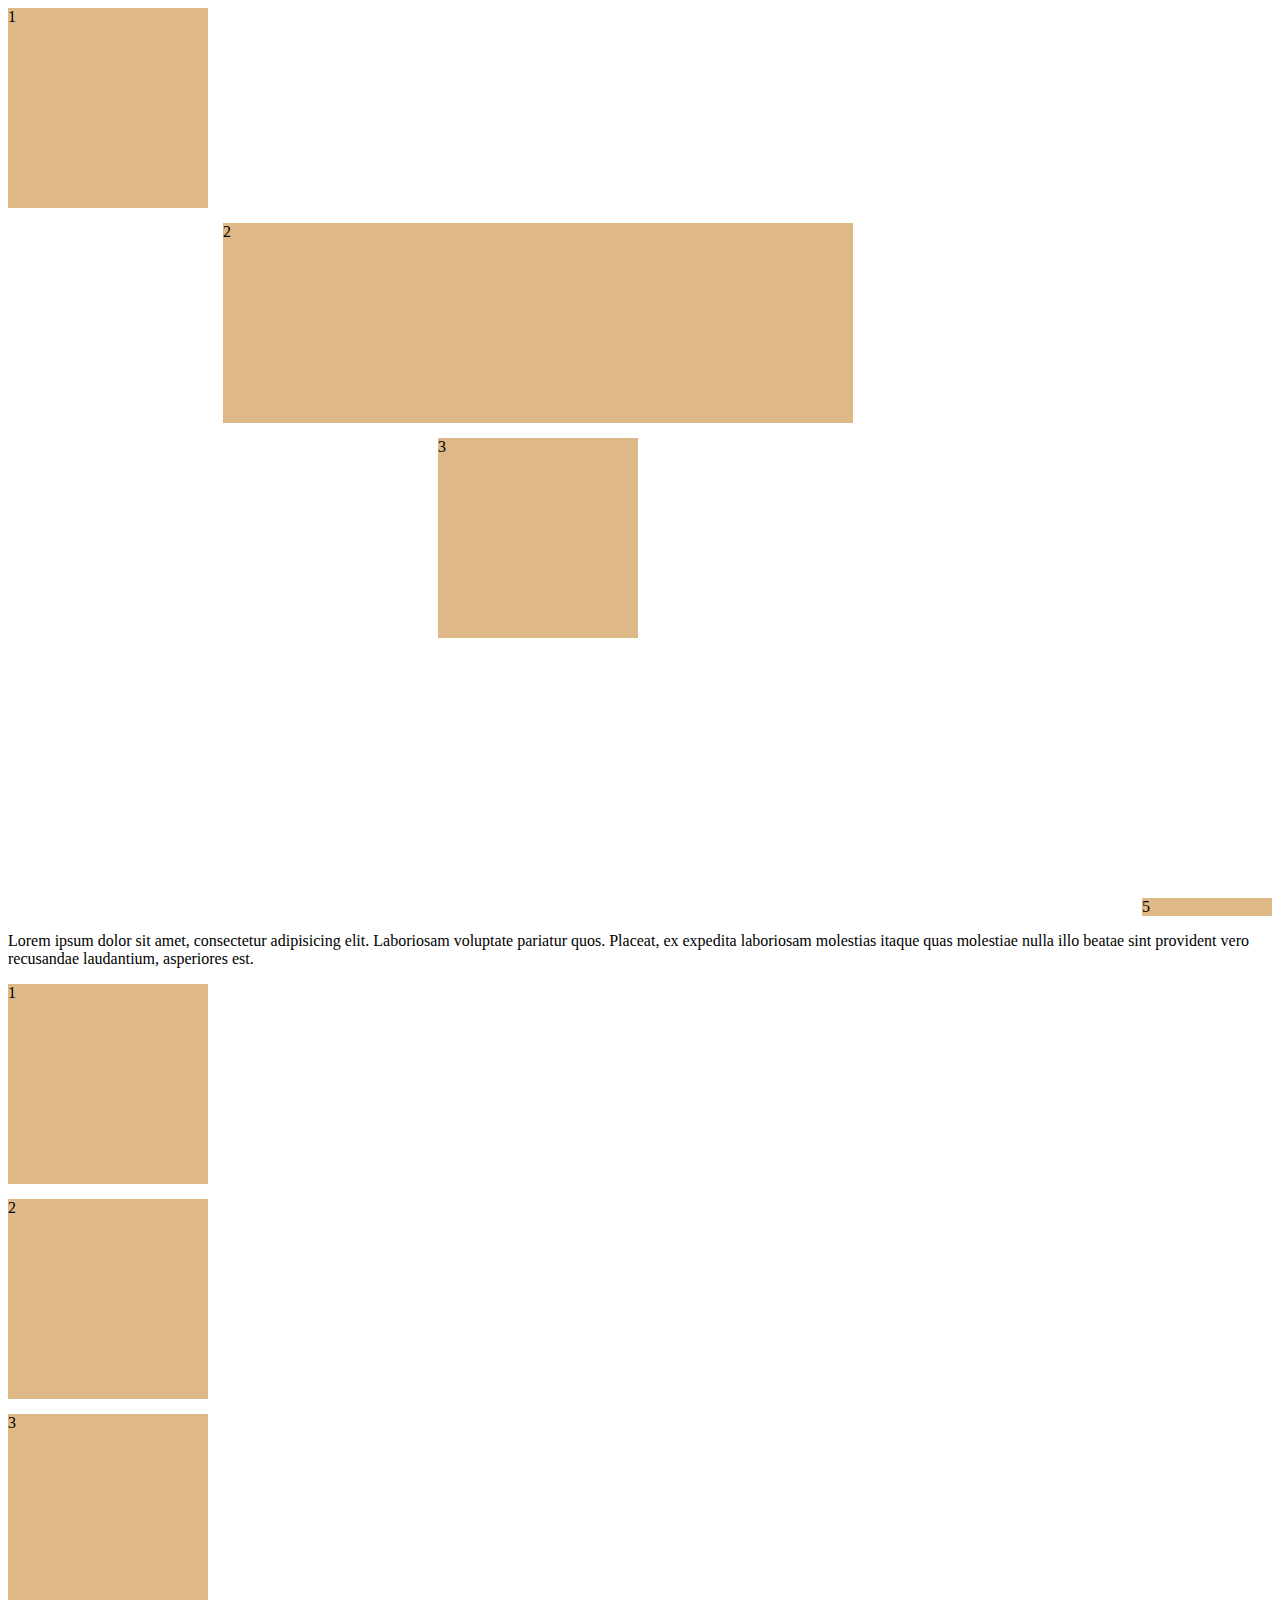
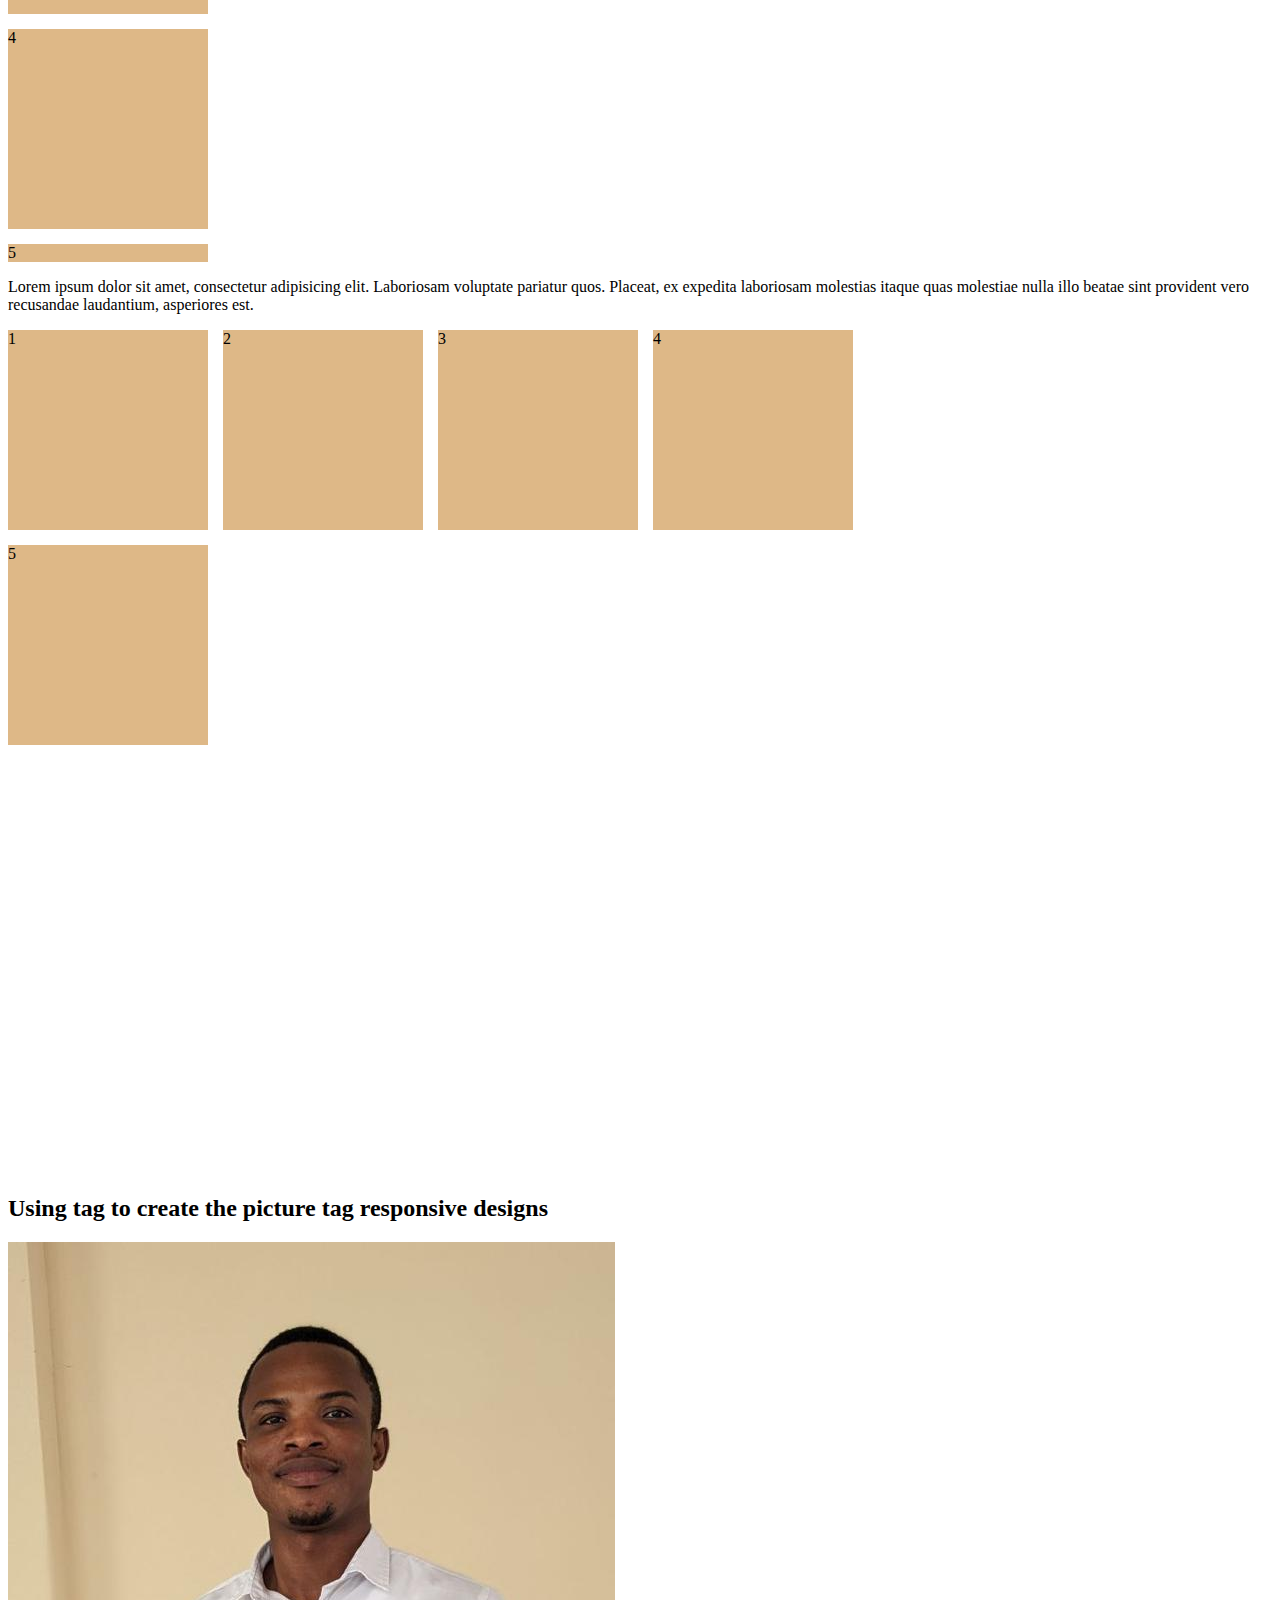
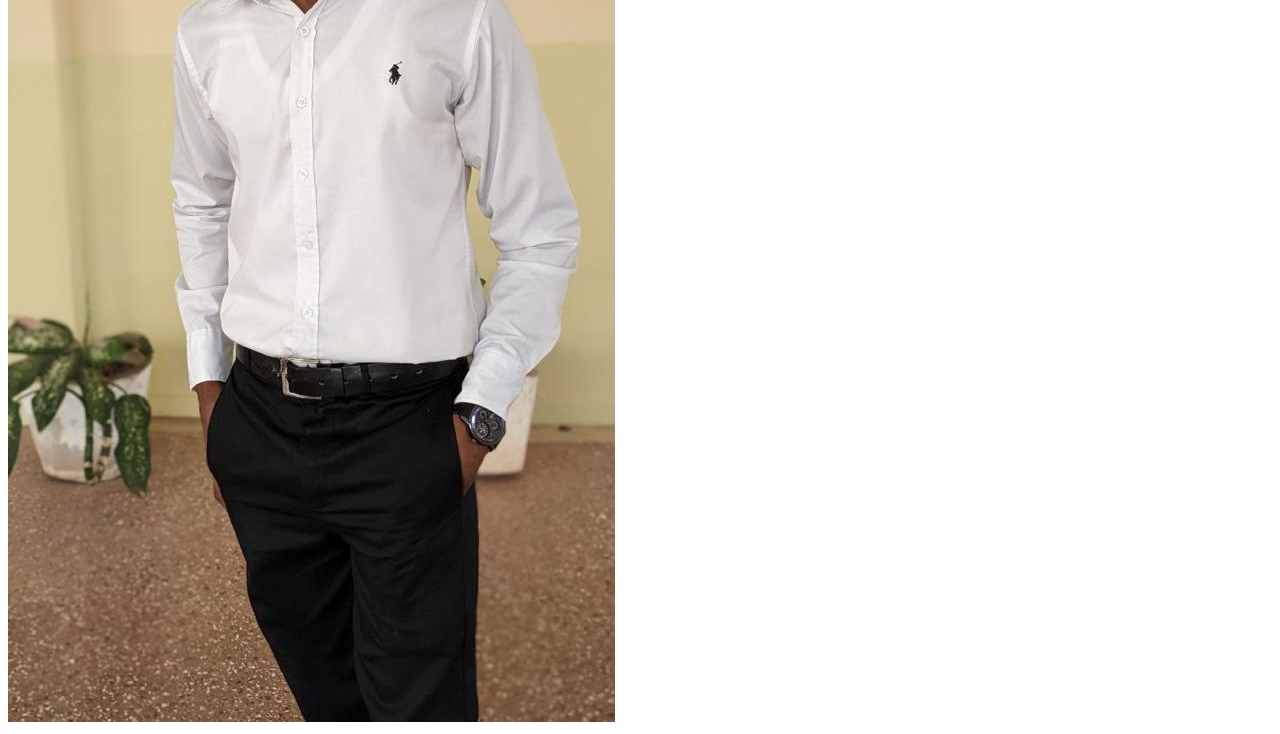
==== grid3.html @ 51a650e4 "A compilation of html-css-js practicals" ====
<!DOCTYPE html>
<html lang="en">
<head>
  <meta charset="UTF-8">
  <meta name="viewport" content="width=device-width, initial-scale=1.0">
  <title>Grid tutorial 3</title>
  <link rel="stylesheet" href="gridcss2.css">

</head>
<body>
  
  <div class="container">
    <div class="item1">1</div>
    <div class="item2">2</div>
    <div class="item3">3</div>
    <div class="item4">4</div>
    <div class="item5">5</div>
  </div>

  <p>Lorem ipsum dolor sit amet, consectetur adipisicing elit. Laboriosam voluptate pariatur quos. Placeat, ex expedita laboriosam molestias itaque quas molestiae nulla illo beatae 
    sint provident vero recusandae laudantium, asperiores est.</p>
    <div class="cont">
      <div class="itm">1</div>
      <div class="itm">2</div>
      <div class="itm">3</div>
      <div class="itm">4</div>
      <div class="itm">5</div>
    </div>

    <p>Lorem ipsum dolor sit amet, consectetur adipisicing elit. Laboriosam voluptate pariatur quos. Placeat, ex expedita laboriosam molestias itaque quas molestiae nulla illo beatae 
      sint provident vero recusandae laudantium, asperiores est.</p>
      <div class="cont2">
        <div class="itm1">1</div>
        <div class="itm1">2</div>
        <div class="itm1">3</div>
        <div class="itm1">4</div>
        <div class="itm1">5</div>
      </div>


      <h2>Using <Picture> tag to create the picture tag responsive designs</h2>
        <picture>
          <source srcset="images/Programming-Memes.jpg" media="(max-width:1024px)">
          <source srcset="images/WhatsApp Image 2025-02-13 at 13.15.58_c0e343e8.jpg">
          <img src="images/MyPic.jpg" alt="My recent pics">
        </picture>

</body>
</html>
---- gridcss2.css ----
.grid-container1{
  display: grid;
  grid-template-rows: repeat(4, 200px);
  grid-template-columns: repeat(4,200px);
  gap: 15px;
}
.item{
  color: black;
  background-color: antiquewhite;
  display: flex;
  justify-content: center;
  align-items: center;

}
#item_4{
  /* (the 2nd parameter is the position + the number of the grid cells to occupy) */
  grid-row: 3 /5; 
  grid-column: 3/5;
}


/* grid tutorial 3 */
.container{
  display: grid;
  grid-template-rows: repeat(4, 200px);
  grid-template-columns: repeat(4,200px);
  gap: 15px;
  grid-template-areas: 
  "   item1  .   .   .   .   "
  "   .  item2  item2   item2  .   "
  "   .   .  item3  .   .   "
  "   .   .   .   .   .   "
  "   .   .   .   .   .   "
  ;
}

.item1{
  background-color: burlywood;
  /* grid-area: 2/3/4/4; one way of using the grid-area  */
grid-area: item1;
}

.item2{
  background-color: burlywood;
grid-area: item2;
}
.item3{
  background-color: burlywood;
  grid-area: item3;

}
.item4{
  background-color: burlywood;
  grid-area: item4;

}
.item5{
  background-color: burlywood;
  grid-area: item5;

}

/* inline-grid */

.cont{
  display:inline-grid;
  grid-template-rows: repeat(4, 200px);
  grid-template-columns: repeat(auto-fill,200px);
  gap: 15px;
}

.itm{
  background-color: burlywood;
}



/* using media querry to make grid responsive */
.cont2{
  display: grid;
  grid-template-rows: repeat(4, 200px);
  grid-template-columns: repeat(4,200px);
  gap: 15px;
}

.itm1{
  background-color: burlywood; /* changing the background*/
}


@media (max-width: 1024px)  {
  .cont2{grid-template-columns: repeat(auto-fill,200px);
    background-image: url(images/MyPic.jpg);
  gap: 15px;}
}
/* use media querry and auto-fill to make the grid resposive */
/* 
(/* Extra small devices (phones, 600px and down) */
/* @media only screen and (max-width: 600px) {...} */

/* Small devices (portrait tablets and large phones, 600px and up) */
/* @media only screen and (min-width: 600px) {...} */

/* Medium devices (landscape tablets, 768px and up) */
/* @media only screen and (min-width: 768px) {...} */

/* Large devices (laptops/desktops, 992px and up) */
/* @media only screen and (min-width: 992px) {...} */

/* Extra large devices (large laptops and desktops, 1200px and up) */
/* @media only screen and (min-width: 1200px) {...}) */
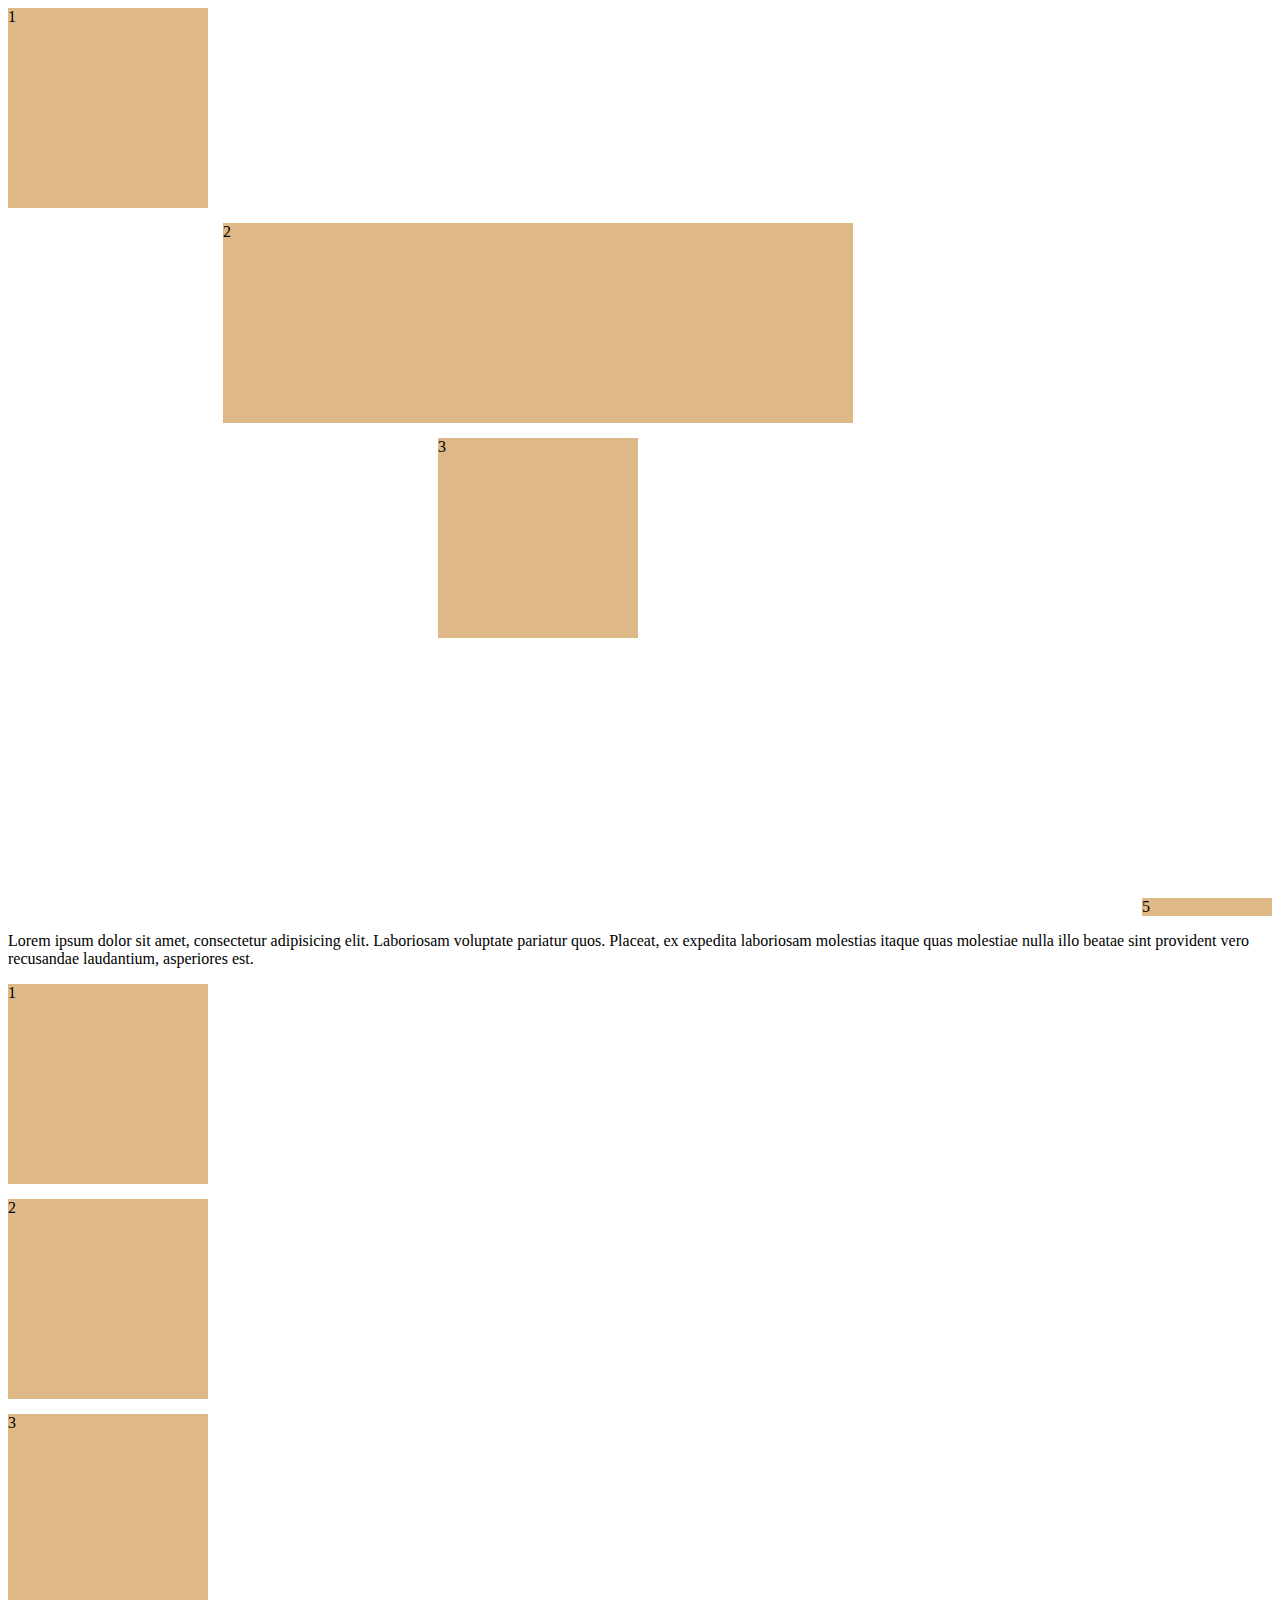
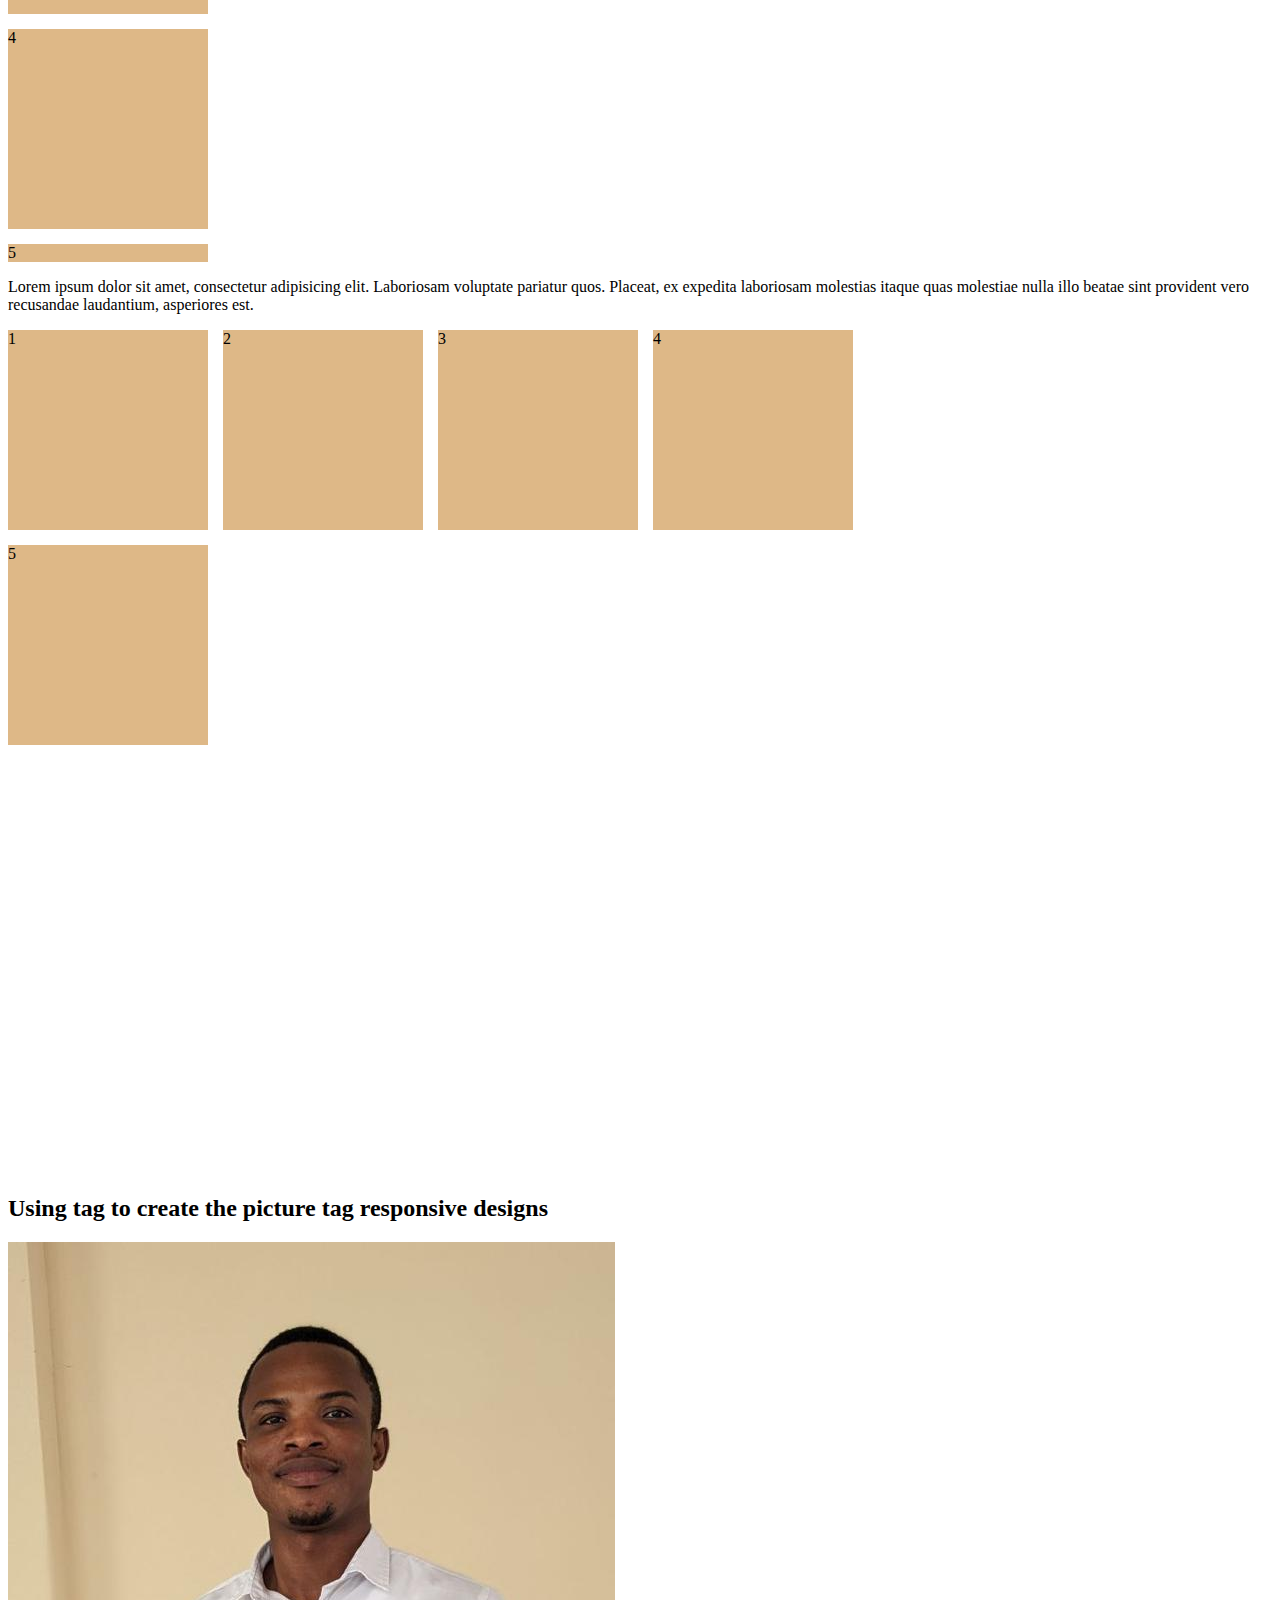
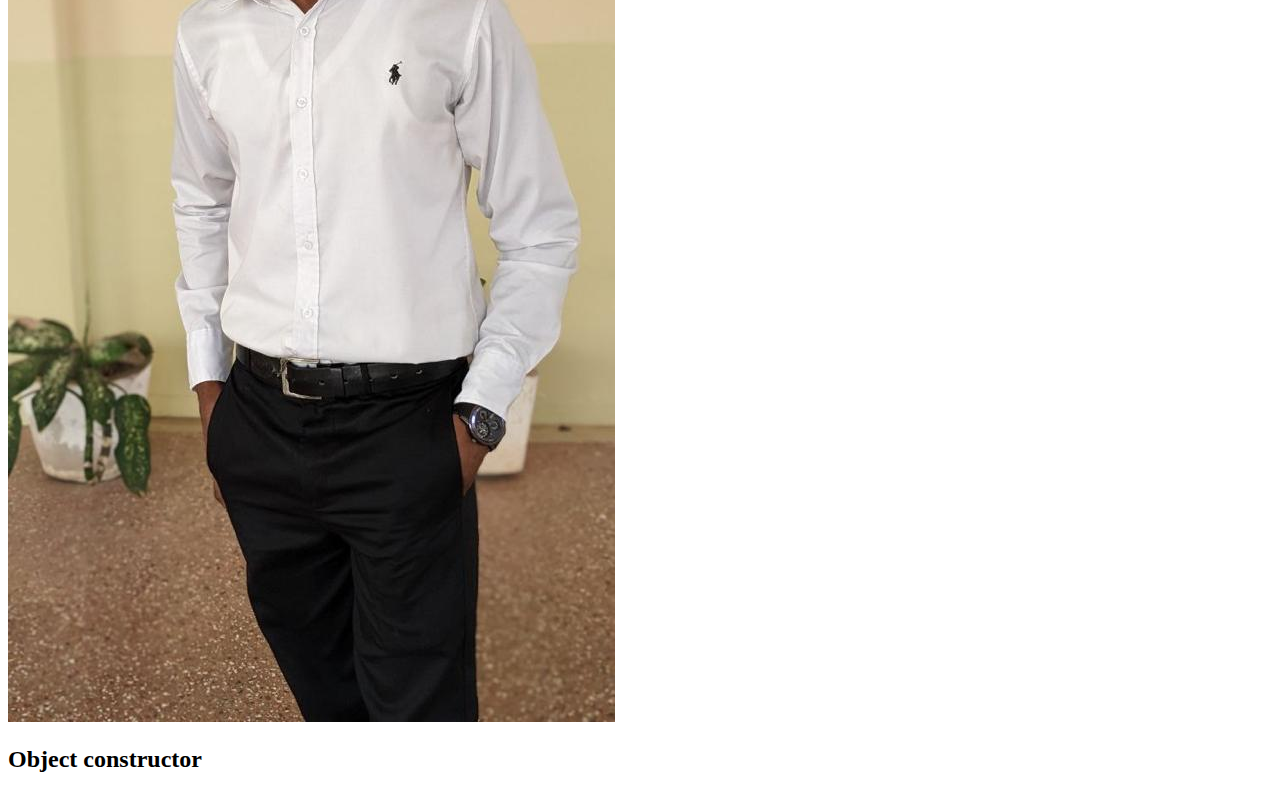
==== commit b6855fae: "Added new tutorials on  some key css properties" ====
--- a/grid3.html
+++ b/grid3.html
@@ -45,5 +45,10 @@
           <img src="images/MyPic.jpg" alt="My recent pics">
         </picture>
 
+
+        <h2>Object constructor</h2>
+        <p id="demo"></p>
+        <script src="javaScriptTutorial.js"></script>
+
 </body>
 </html>